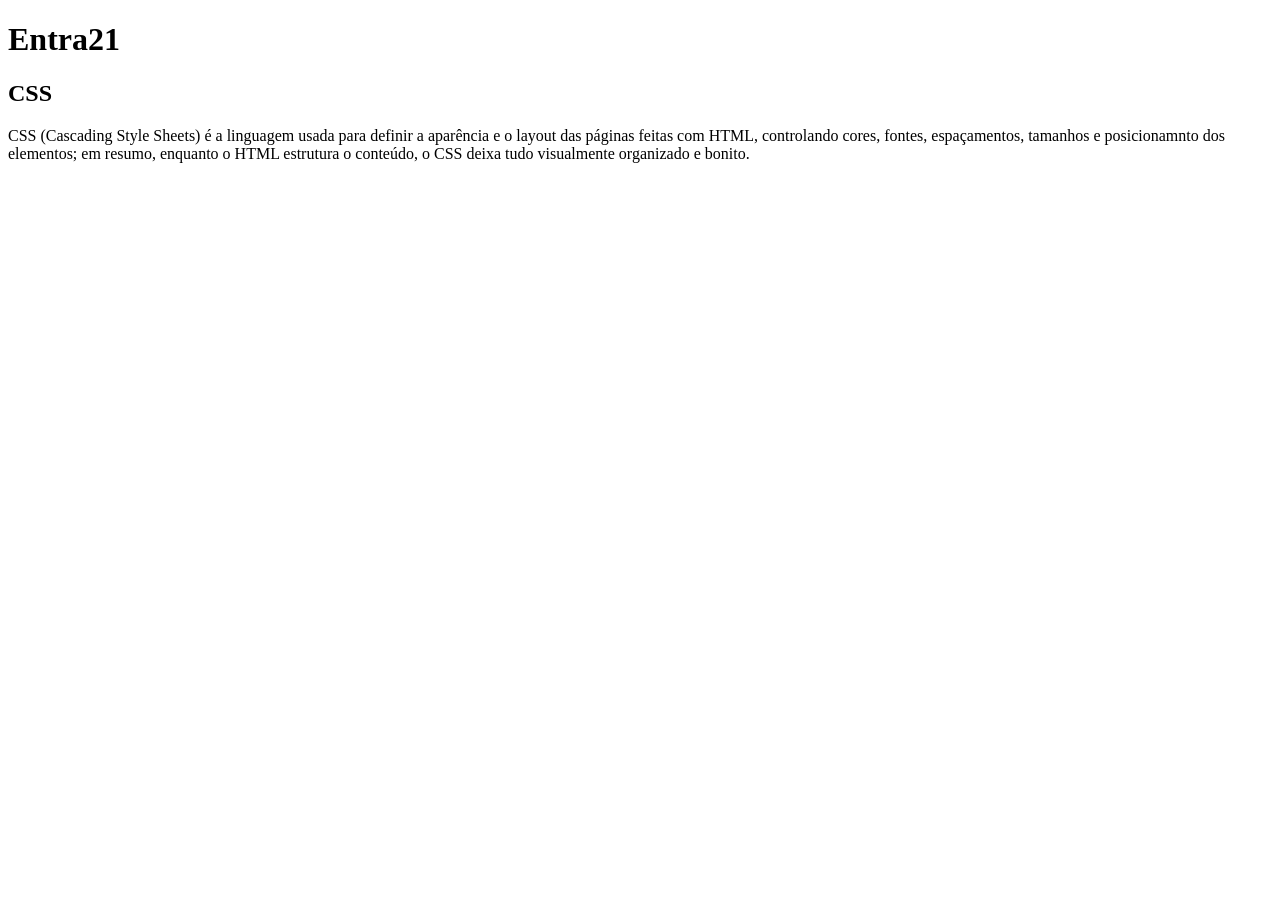
==== css.html @ c86e0706 "Adicionado novas matérias" ====
<!DOCTYPE html>
<html>
    <head>
        <title>Css - Entra21</title>
    </head>
    <body>
        <h1>Entra21</h1>
        <h2>CSS</h2>
        <p>CSS (Cascading Style Sheets) é a linguagem usada para definir a aparência e o layout das páginas feitas com HTML, controlando cores, fontes, espaçamentos, tamanhos e posicionamnto dos elementos; em resumo, enquanto o HTML estrutura o conteúdo, o CSS deixa tudo visualmente organizado e bonito.</p>

    </body>
</html>
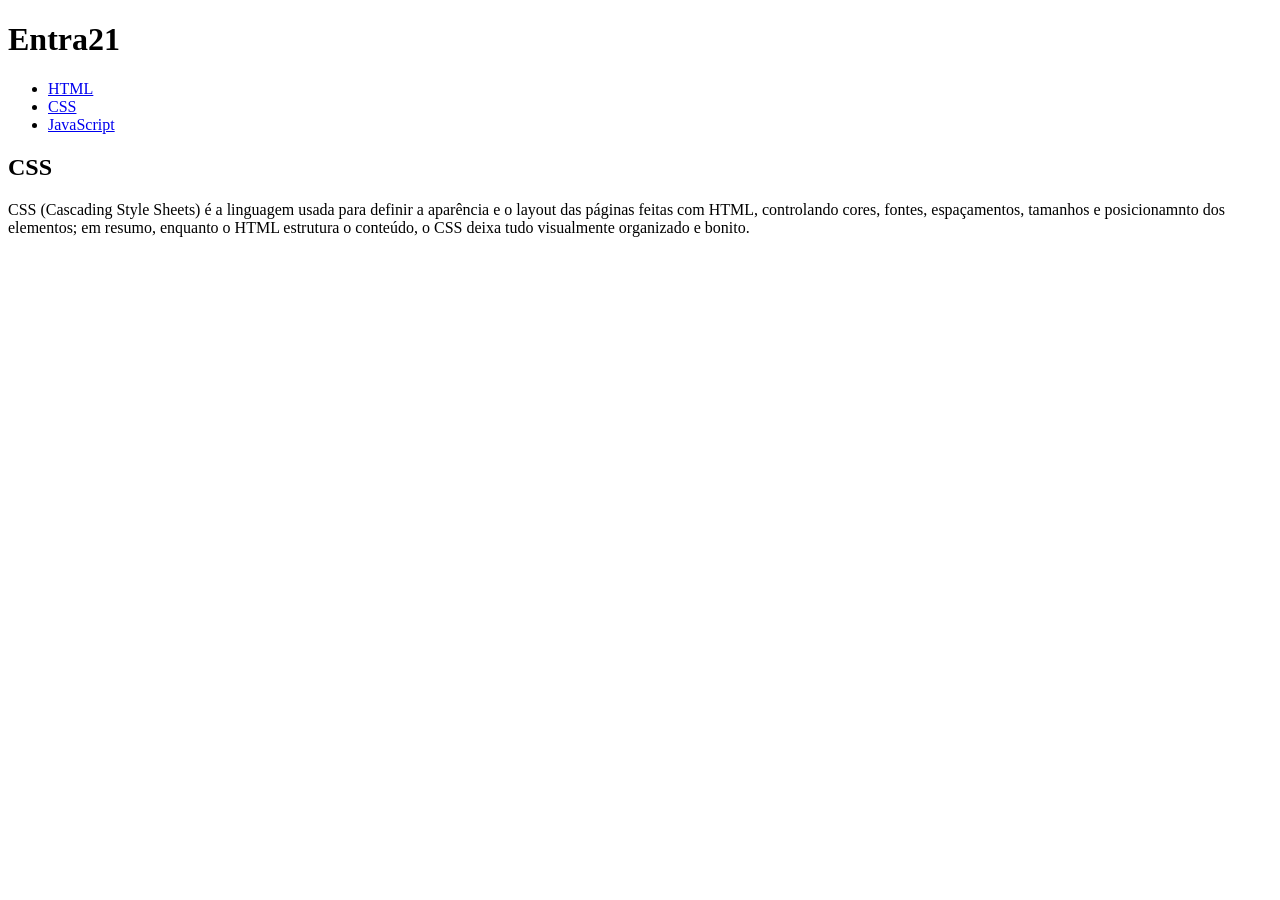
==== commit e4da61c9: "Botões de navegação" ====
--- a/css.html
+++ b/css.html
@@ -5,6 +5,12 @@
     </head>
     <body>
         <h1>Entra21</h1>
+        <ul>
+            <li><a href="/html.html">HTML</a></li>
+            <li><a href="/css.html">CSS</a></li>
+            <li><a href="/java_script.html">JavaScript</a></li>
+            
+        </ul>
         <h2>CSS</h2>
         <p>CSS (Cascading Style Sheets) é a linguagem usada para definir a aparência e o layout das páginas feitas com HTML, controlando cores, fontes, espaçamentos, tamanhos e posicionamnto dos elementos; em resumo, enquanto o HTML estrutura o conteúdo, o CSS deixa tudo visualmente organizado e bonito.</p>
 
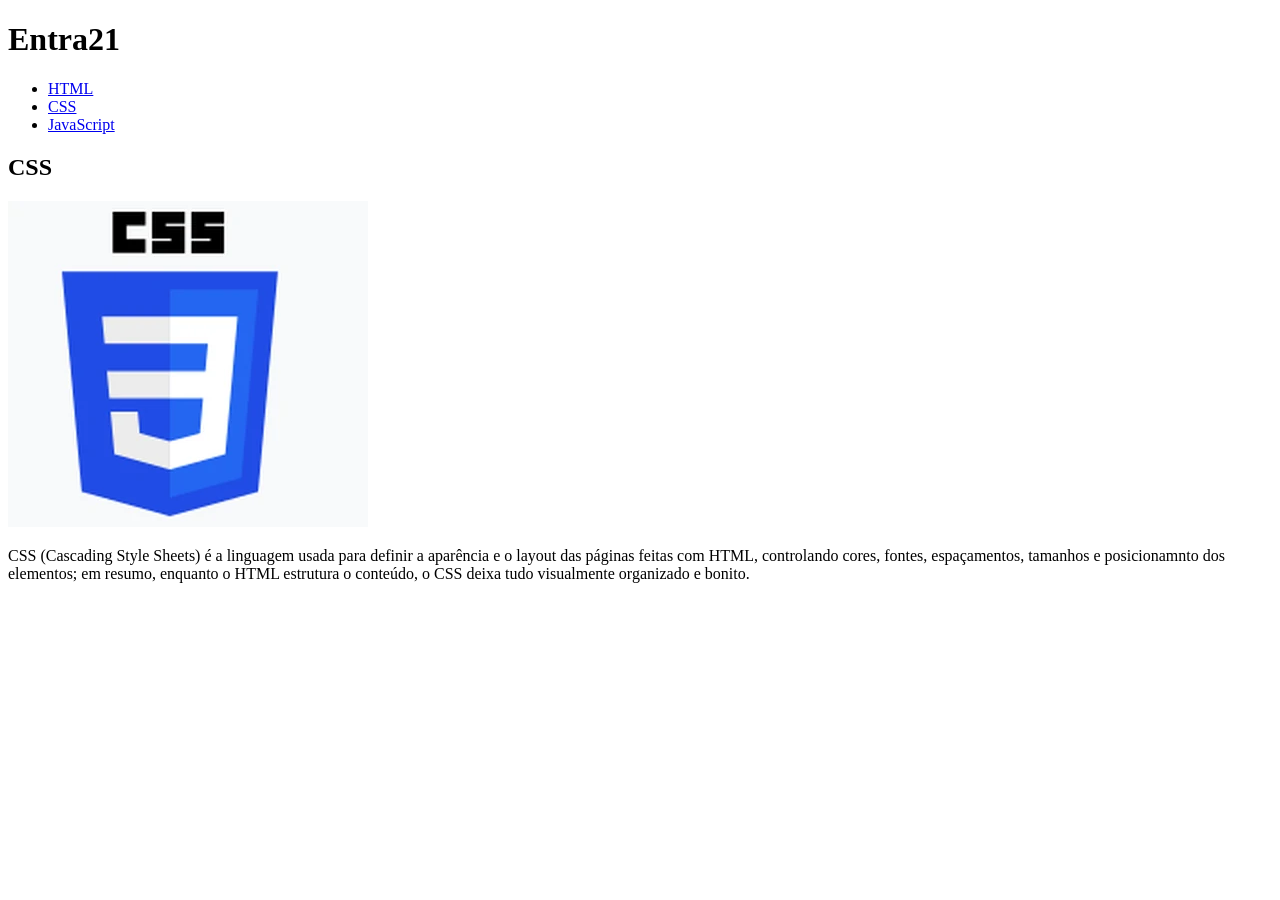
==== commit 079fefe2: "Tabelas e vídeos" ====
--- a/css.html
+++ b/css.html
@@ -12,6 +12,7 @@
             
         </ul>
         <h2>CSS</h2>
+        <img src="/assets/img/css.webp" alt="CSS">
         <p>CSS (Cascading Style Sheets) é a linguagem usada para definir a aparência e o layout das páginas feitas com HTML, controlando cores, fontes, espaçamentos, tamanhos e posicionamnto dos elementos; em resumo, enquanto o HTML estrutura o conteúdo, o CSS deixa tudo visualmente organizado e bonito.</p>
 
     </body>
